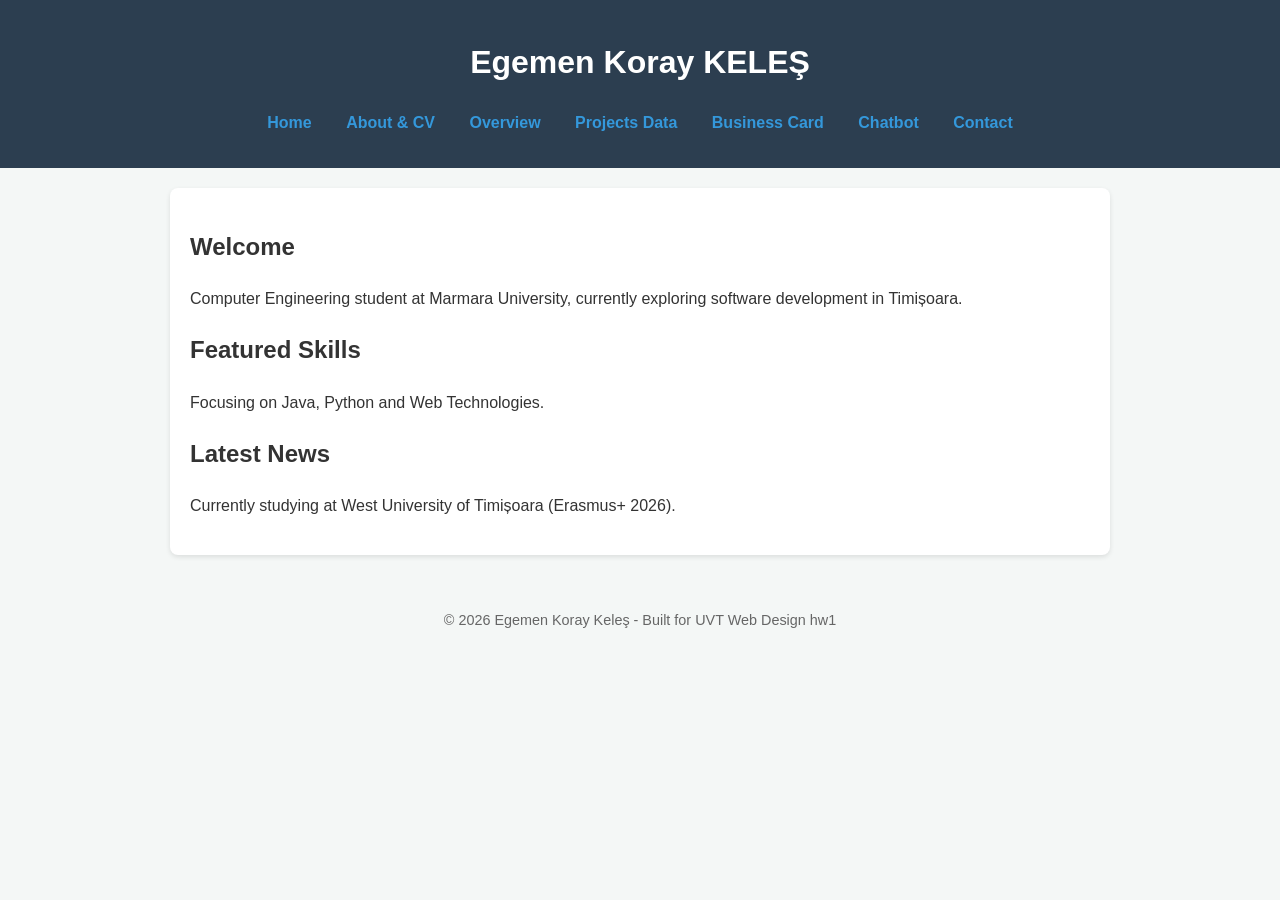
==== index.html @ 504177bf "Add files via upload" ====
<!DOCTYPE html>
<html lang="en">
<head>
    <meta charset="UTF-8">
    <meta name="viewport" content="width=device-width, initial-scale=1.0">
    <title>Egemen Koray KELEŞ | Portfolio</title>
    <link rel="stylesheet" href="style.css">
</head>
<body>
<a href="#main-content" class="skip-link">Skip to main content</a>

<header>
    <h1>Egemen Koray KELEŞ</h1>
      <nav>
        <ul>
          <li><a href="index.html">Home</a></li>
          <li><a href="about.html">About & CV</a></li>
          <li><a href="overview.html">Overview</a></li> <li><a href="projects.html">Projects Data</a></li>
          <li><a href="card.html">Business Card</a></li> <li><a href="chatbot.html">Chatbot</a></li> <li><a href="contact.html">Contact</a></li>
        </ul>
      </nav>
</header>

<main id="main-content">
    <section>
        <h2>Welcome</h2>
        <p>Computer Engineering student at Marmara University, currently exploring software development in Timișoara.</p>
    </section>

    <section>
        <h2>Featured Skills</h2>
        <p>Focusing on Java, Python and Web Technologies.</p>
    </section>

    <section>
        <h2>Latest News</h2>
        <p>Currently studying at West University of Timișoara (Erasmus+ 2026).</p>
    </section>
</main>

<footer>
    <p>&copy; 2026 Egemen Koray Keleş - Built for UVT Web Design hw1</p>
</footer>
</body>
</html>
---- style.css ----
/* Core Styling */
body {
  font-family: 'Segoe UI', Arial, sans-serif;
  line-height: 1.6;
  margin: 0;
  padding: 0;
  background-color: #f4f7f6;
  color: #333;
}

/* Accessibility: Skip Link */
.skip-link {
  position: absolute;
  top: -40px;
  left: 0;
  background: #2c3e50;
  color: white;
  padding: 8px;
  z-index: 100;
  transition: top 0.3s;
}
.skip-link:focus {
  top: 0;
}

/* Landmarks */
header {
  background: #2c3e50;
  color: white;
  padding: 1rem 0;
  text-align: center;
}

nav ul {
  list-style: none;
  padding: 0;
}

nav ul li {
  display: inline;
  margin: 0 15px;
}

nav a {
  color: #3498db;
  text-decoration: none;
  font-weight: bold;
}

main {
  max-width: 900px;
  margin: 20px auto;
  padding: 20px;
  background: white;
  border-radius: 8px;
  box-shadow: 0 2px 5px rgba(0,0,0,0.1);
}

/* Table Styling */
table {
  width: 100%;
  border-collapse: collapse;
  margin-top: 20px;
}

th, td {
  border: 1px solid #ddd;
  padding: 12px;
  text-align: left;
}

th {
  background-color: #ecf0f1;
}

/* Form Styling */
fieldset {
  border: 1px solid #ddd;
  padding: 20px;
  border-radius: 5px;
}

label {
  display: block;
  margin-top: 10px;
}

input, textarea, button {
  width: 100%;
  padding: 10px;
  margin-top: 5px;
  box-sizing: border-box;
}

button {
  background: #2c3e50;
  color: white;
  border: none;
  cursor: pointer;
  margin-top: 20px;
}

footer {
  text-align: center;
  padding: 20px;
  font-size: 0.9rem;
  color: #666;
}

.grid-container {
  display: grid;
  grid-template-columns: 1fr 2fr;
  gap: 20px;
}
.skills-flex {
  display: flex;
  flex-wrap: wrap;
  gap: 10px;
}
.skill-tag {
  background: #3498db;
  color: white;
  padding: 5px 15px;
  border-radius: 20px;
}
.projects-grid {
  display: grid;
  grid-template-columns: repeat(2, 1fr);
  gap: 15px;
  grid-column: 1 / -1;
}
.card { padding: 15px; border: 1px solid #ddd; border-radius: 8px; }

/* Media Query for Mobile */
@media (max-width: 600px) {
  .grid-container, .projects-grid {
    grid-template-columns: 1fr;
  }
}
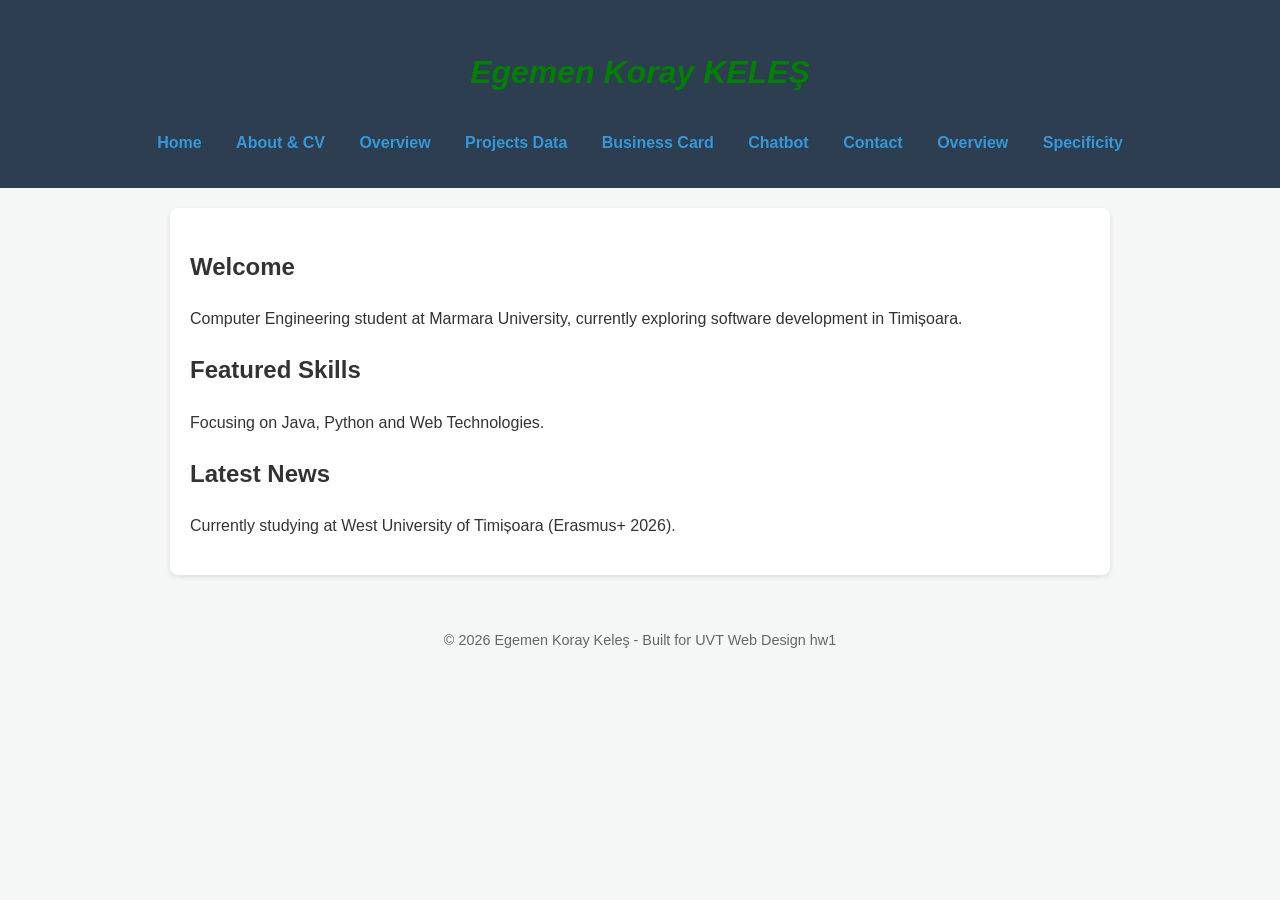
==== commit 96831c18: "Add links for Specificity and Overview in navigation" ====
--- a/index.html
+++ b/index.html
@@ -17,6 +17,7 @@
           <li><a href="about.html">About & CV</a></li>
           <li><a href="overview.html">Overview</a></li> <li><a href="projects.html">Projects Data</a></li>
           <li><a href="card.html">Business Card</a></li> <li><a href="chatbot.html">Chatbot</a></li> <li><a href="contact.html">Contact</a></li>
+          <li><a href="specificity.html">Overview</a></li> <li><a href="specificity.html">Specificity</a></li>
         </ul>
       </nav>
 </header>
--- a/style.css
+++ b/style.css
@@ -137,3 +137,9 @@
     grid-template-columns: 1fr;
   }
 }
+
+h1 {
+  color: green;
+  font-style: italic;
+  padding: 10px;
+}
